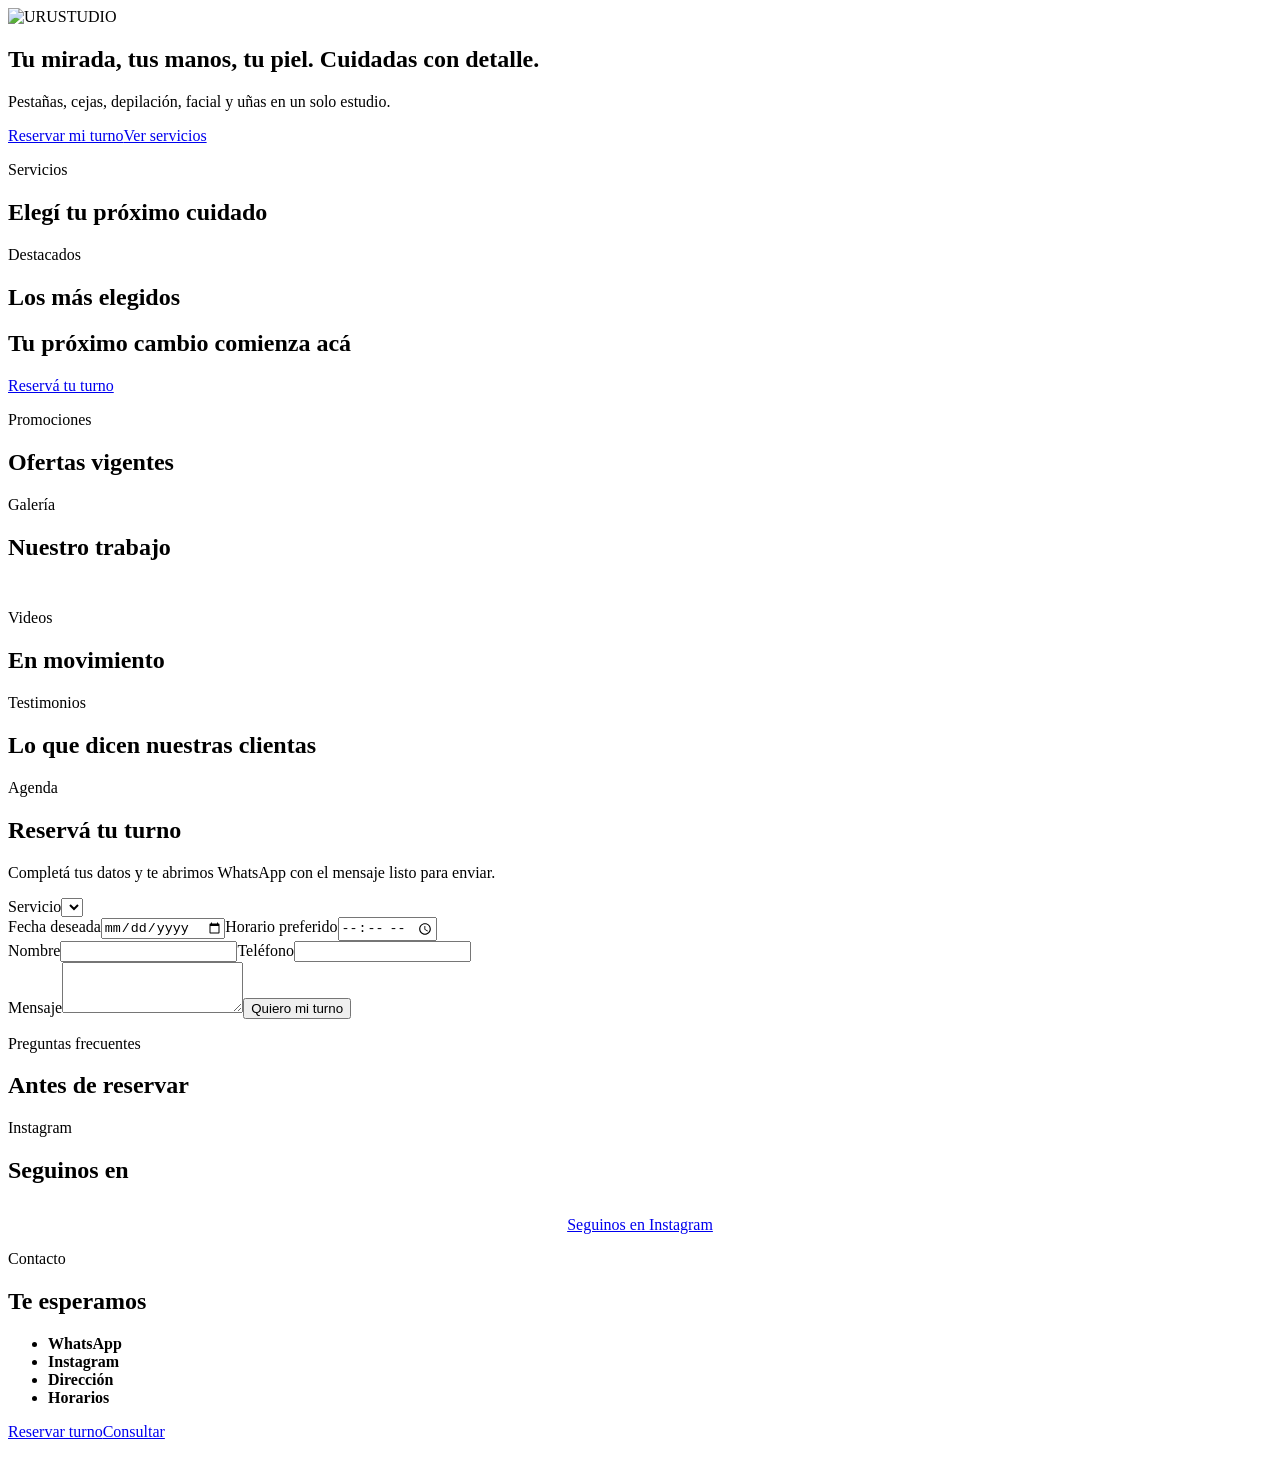
==== index.html @ 77b84840 "Add files via upload" ====
<!doctype html><html lang="es"><head><meta charset="utf-8"><meta name="viewport" content="width=device-width,initial-scale=1"><link rel="icon" href="assets/icons/favicon.png"><link rel="preconnect" href="https://fonts.googleapis.com"><link rel="preconnect" href="https://fonts.gstatic.com" crossorigin><link href="https://fonts.googleapis.com/css2?family=Cormorant+Garamond:ital,wght@0,400;0,500;0,600;1,400&family=Jost:wght@300;400;500&display=swap" rel="stylesheet"><link rel="stylesheet" href="css/styles.css">
<title>URUSTUDIO | Pestañas, cejas, depilación, facial, manos y pies</title>
<meta name="description" content="URUSTUDIO: extensiones y lifting de pestañas, laminado y perfilado de cejas, depilación facial, higiene facial, manicura y pedicura. Reservá tu turno por WhatsApp.">
<meta property="og:type" content="website"><meta property="og:title" content="URUSTUDIO"><meta property="og:description" content="Reservá tu turno por WhatsApp."><meta property="og:image" content="assets/images/logo.png"><meta name="theme-color" content="#111111">
</head><body data-page="home">
<header id="hdr" class="hdr"></header>
<main>
<section id="inicio" class="hero"><div class="hero-bg ph" data-label="Imagen principal: assets/images/hero.jpg"><img src="assets/images/hero.jpg" alt="URUSTUDIO" onerror="this.remove()" fetchpriority="high"></div>
<div class="hero-in"><img class="hero-logo" src="assets/images/logo.png" alt="URUSTUDIO" width="420" height="225"><h1>Tu mirada, tus manos, tu piel. Cuidadas con detalle.</h1><p>Pestañas, cejas, depilación, facial y uñas en un solo estudio.</p>
<div class="btns"><a class="btn light" data-wa href="#" target="_blank" rel="noopener">Reservar mi turno</a><a class="btn outline" href="#servicios">Ver servicios</a></div></div></section>
<section class="sec" id="servicios"><div class="wrap"><p class="eye">Servicios</p><h2>Elegí tu próximo cuidado</h2><div id="svc-grid" class="grid"></div></div></section>
<section class="sec cream"><div class="wrap"><p class="eye">Destacados</p><h2>Los más elegidos</h2><div id="svc-car"></div></div></section>
<section class="banner"><div class="wrap"><h2>Tu próximo cambio comienza acá</h2><a class="btn light" data-wa href="#" target="_blank" rel="noopener">Reservá tu turno</a></div></section>
<section class="sec" id="promociones"><div class="wrap"><p class="eye">Promociones</p><h2>Ofertas vigentes</h2><div id="promos" class="promos"></div></div></section>
<section class="sec cream" id="galeria"><div class="wrap"><p class="eye">Galería</p><h2>Nuestro trabajo</h2><div id="gallery" class="masonry"></div><div id="photo-car" style="margin-top:3rem"></div></div></section>
<section class="sec dark" id="videos"><div class="wrap"><p class="eye">Videos</p><h2>En movimiento</h2><div id="video-car"></div></div></section>
<section class="sec" id="testimonios"><div class="wrap"><p class="eye">Testimonios</p><h2>Lo que dicen nuestras clientas</h2><div id="testi-car"></div></div></section>
<section class="sec cream" id="reservas"><div class="wrap narrow"><p class="eye">Agenda</p><h2>Reservá tu turno</h2><p class="lead">Completá tus datos y te abrimos WhatsApp con el mensaje listo para enviar.</p>
<form id="book" class="form"><label>Servicio<select name="servicio" required></select></label><div class="row"><label>Fecha deseada<input type="date" name="fecha" required></label><label>Horario preferido<input type="time" name="hora" required></label></div><div class="row"><label>Nombre<input name="nombre" required autocomplete="name"></label><label>Teléfono<input name="tel" type="tel" required autocomplete="tel"></label></div><label>Mensaje<textarea name="msg" rows="3"></textarea></label><button class="btn dk" type="submit">Quiero mi turno</button></form></div></section>
<section class="sec" id="faq"><div class="wrap narrow"><p class="eye">Preguntas frecuentes</p><h2>Antes de reservar</h2><div id="faq-list" class="faq"></div></div></section>
<section class="sec cream" id="instagram"><div class="wrap"><p class="eye">Instagram</p><h2>Seguinos en <span id="ig-user"></span></h2><div id="ig-grid" class="ig"></div><p style="text-align:center;margin-top:2rem"><a id="ig-btn" class="btn dk" target="_blank" rel="noopener" href="#">Seguinos en Instagram</a></p></div></section>
<section class="sec dark" id="contacto"><div class="wrap two"><div><p class="eye">Contacto</p><h2>Te esperamos</h2><ul class="info"><li><b>WhatsApp</b><a data-wa-link href="#" target="_blank" rel="noopener" id="c-wa"></a></li><li><b>Instagram</b><a id="c-ig" target="_blank" rel="noopener" href="#"></a></li><li><b>Dirección</b><span id="c-addr"></span></li><li><b>Horarios</b><span id="c-hours"></span></li></ul><div class="btns"><a class="btn light" data-wa href="#" target="_blank" rel="noopener">Reservar turno</a><a class="btn outline" data-wa-consult href="#" target="_blank" rel="noopener">Consultar</a></div></div><div id="map" class="ph mapbox" data-label="Espacio para Google Maps (js/config.js)"></div></div></section>
</main><footer id="ftr" class="ftr"></footer>
<a class="wafloat" data-wa href="#" target="_blank" rel="noopener" aria-label="Reservar por WhatsApp"><svg viewBox="0 0 32 32" width="30" height="30" fill="#fff"><path d="M16 3a13 13 0 0 0-11 19.8L3 29l6.4-1.7A13 13 0 1 0 16 3zm0 2.4a10.6 10.6 0 1 1-5.4 19.7l-.4-.2-3.8 1 1-3.7-.3-.4A10.6 10.6 0 0 1 16 5.4zm-4 5.2c-.3 0-.7.1-1 .5-.4.4-1.3 1.300-1.300 3.100s1.400 3.600 1.500 3.800c.2.200 2.600 4.200 6.500 5.700 3.200 1.200 3.900 1 4.600.9.700-.1 2.300-.9 2.600-1.800.3-.9.3-1.700.2-1.800-.1-.2-.3-.3-.7-.5l-2.300-1.100c-.3-.1-.6-.2-.8.200l-1 1.200c-.2.200-.4.300-.7.100-.4-.2-1.500-.5-2.800-1.700-1-.9-1.700-2-1.900-2.400-.2-.3 0-.5.200-.7l.5-.6.300-.5c.1-.2 0-.4 0-.5l-1-2.400c-.3-.6-.5-.5-.8-.5z"/></svg></a>
<div id="lb" class="lb" hidden><button class="lb-x" aria-label="Cerrar">×</button><img alt=""></div>
<script src="js/config.js"></script><script src="data/services.js"></script><script src="data/content.js"></script><script src="js/app.js"></script></body></html>
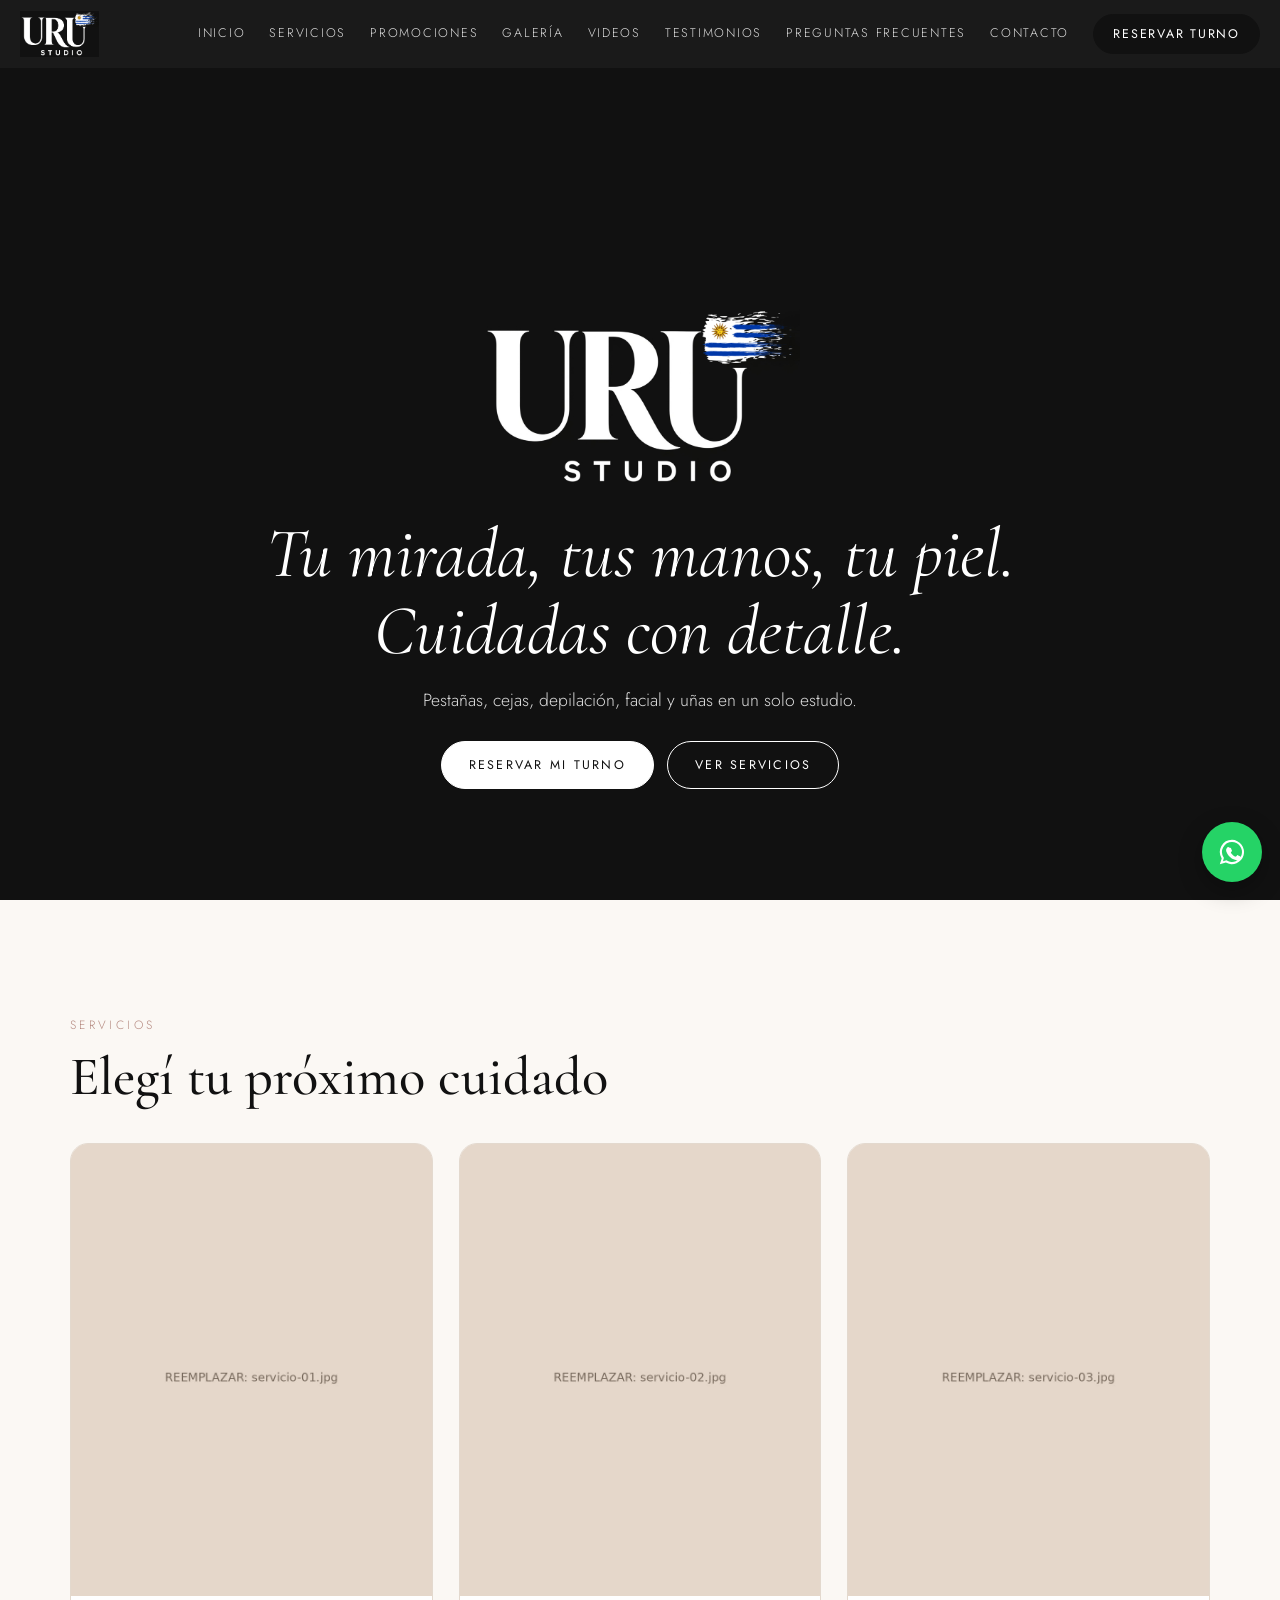
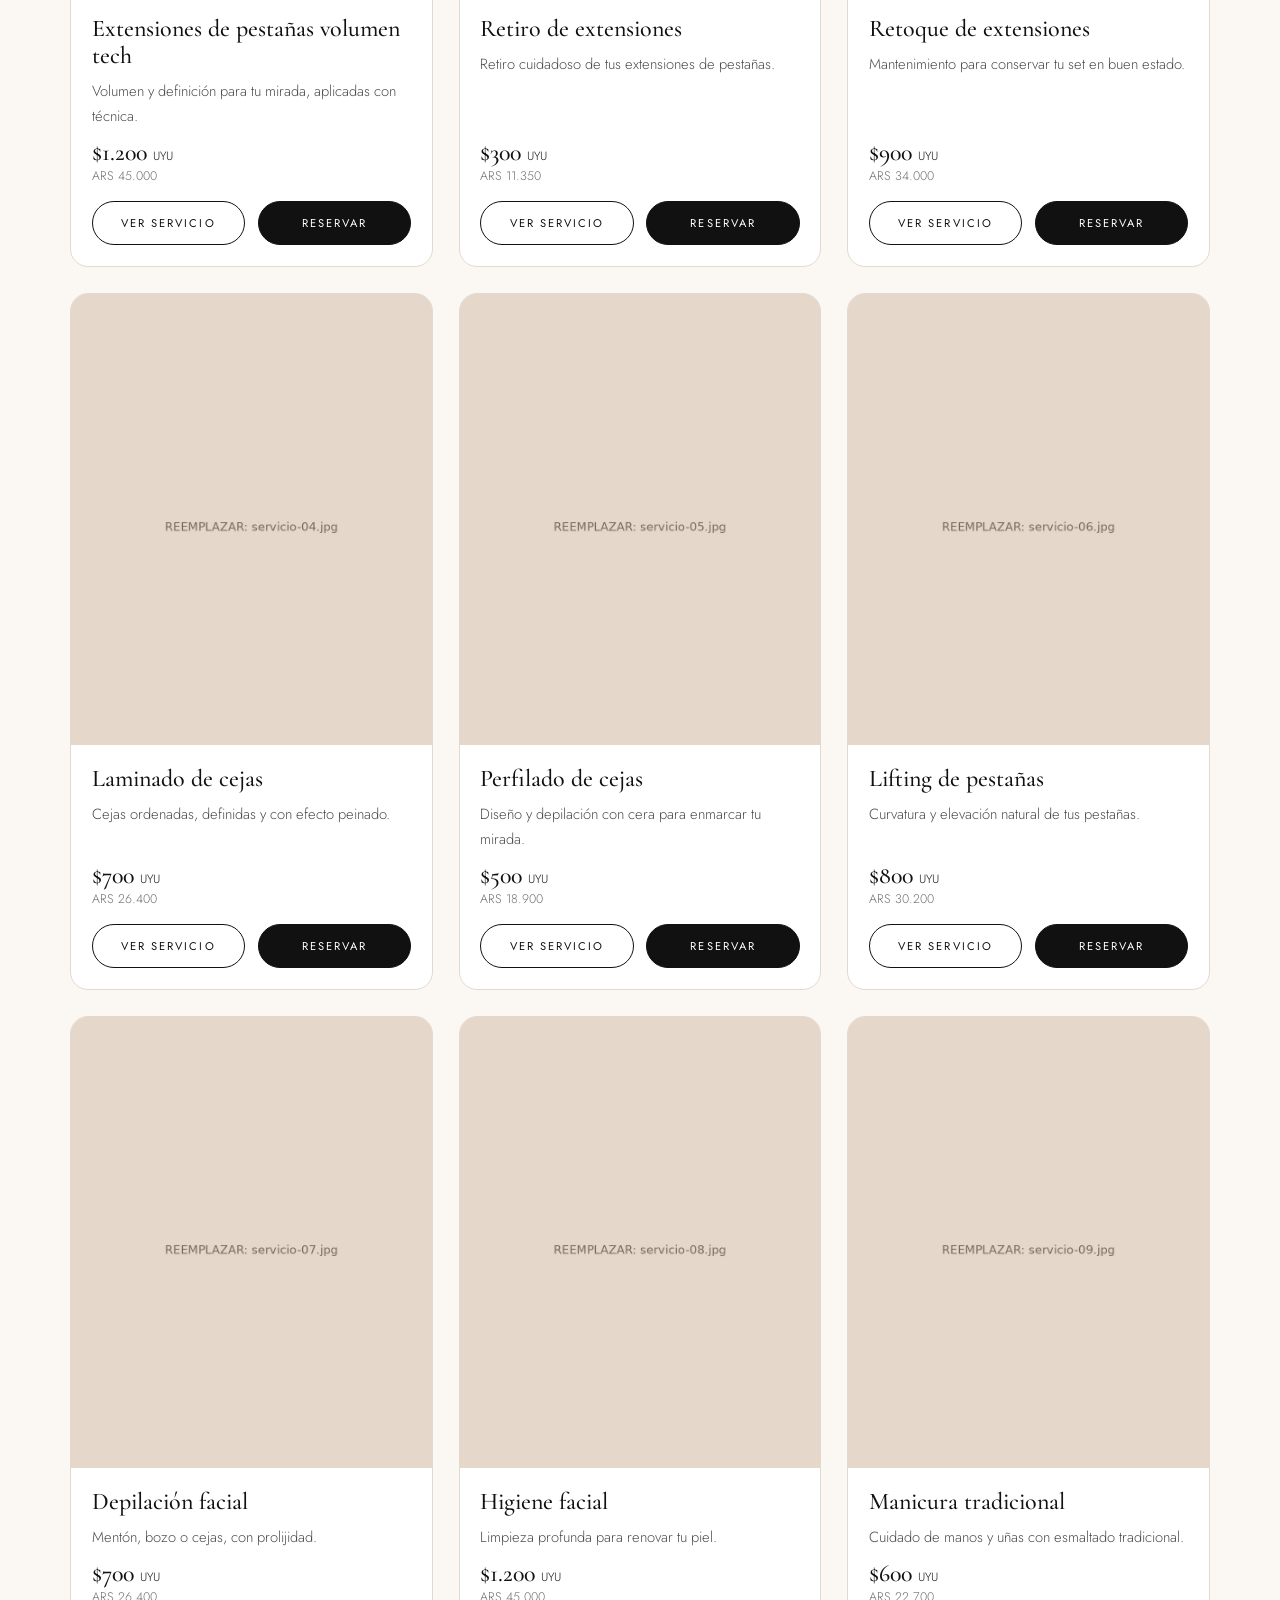
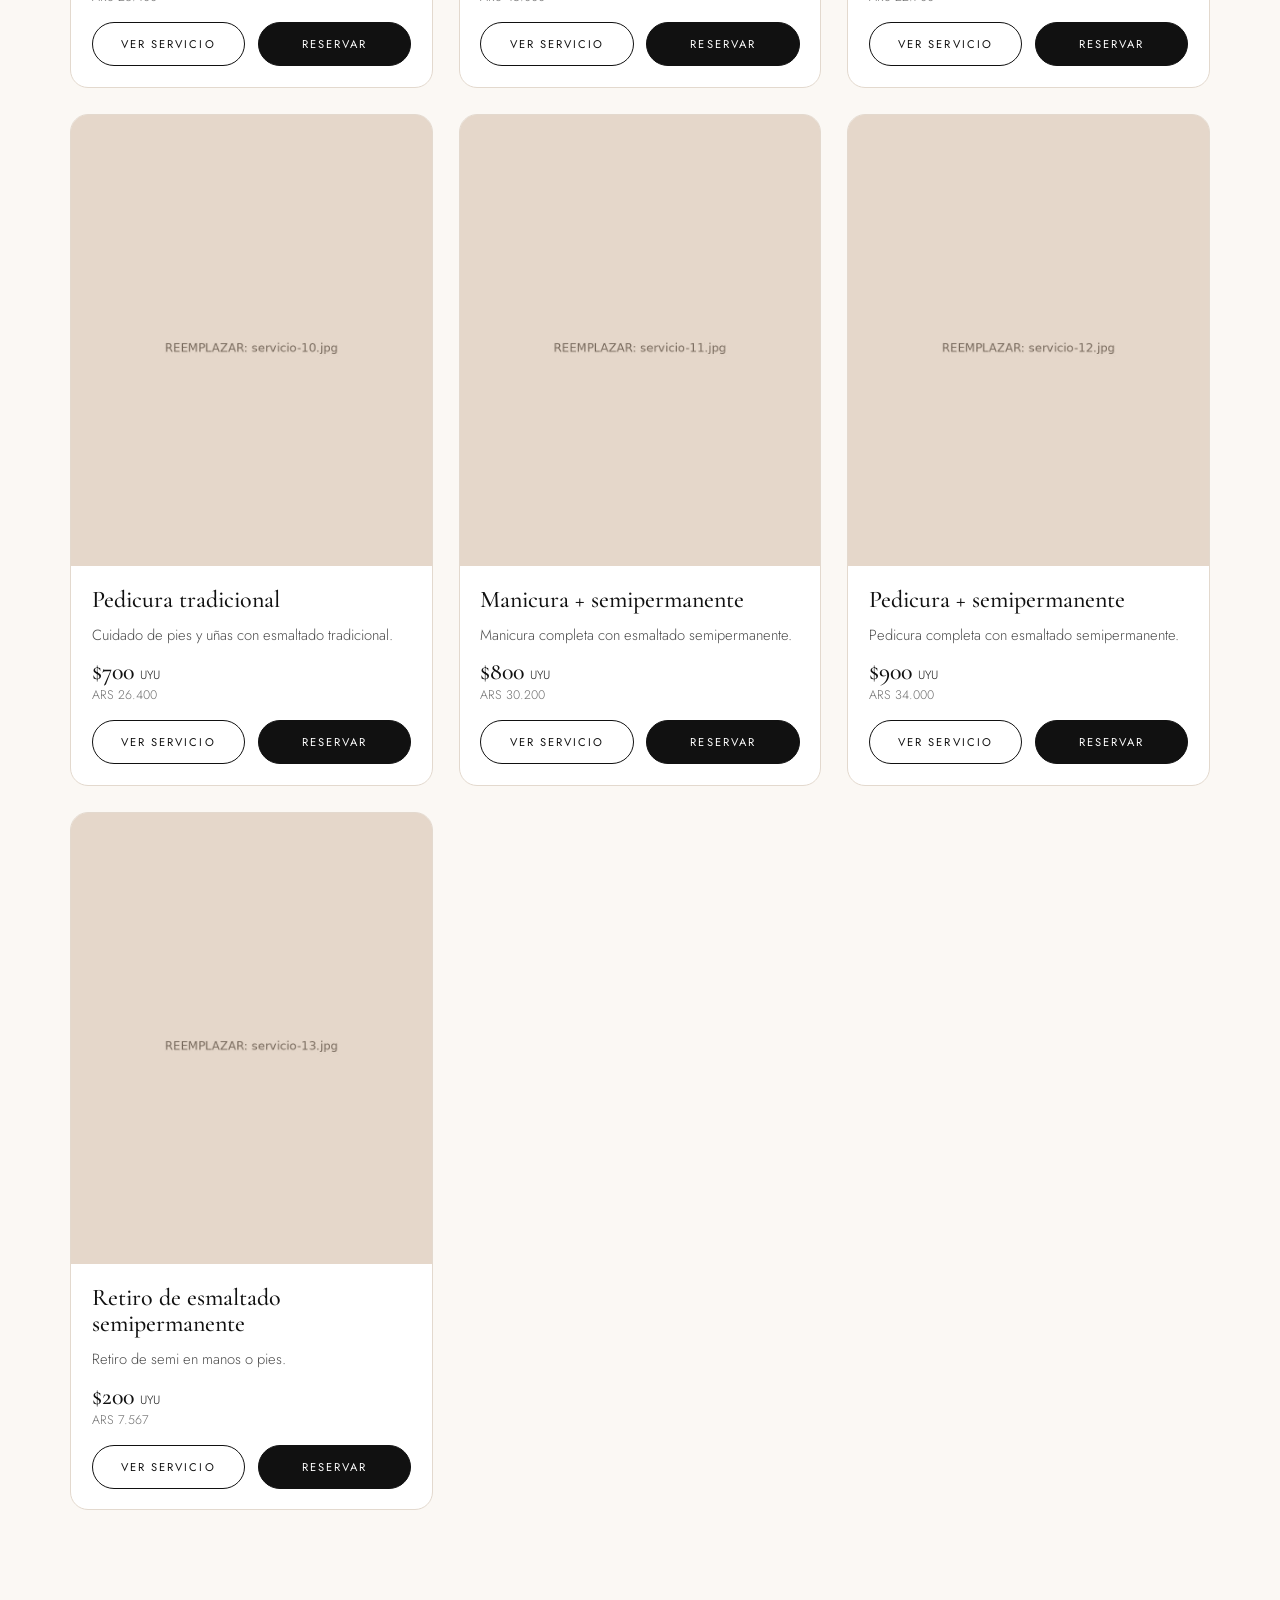
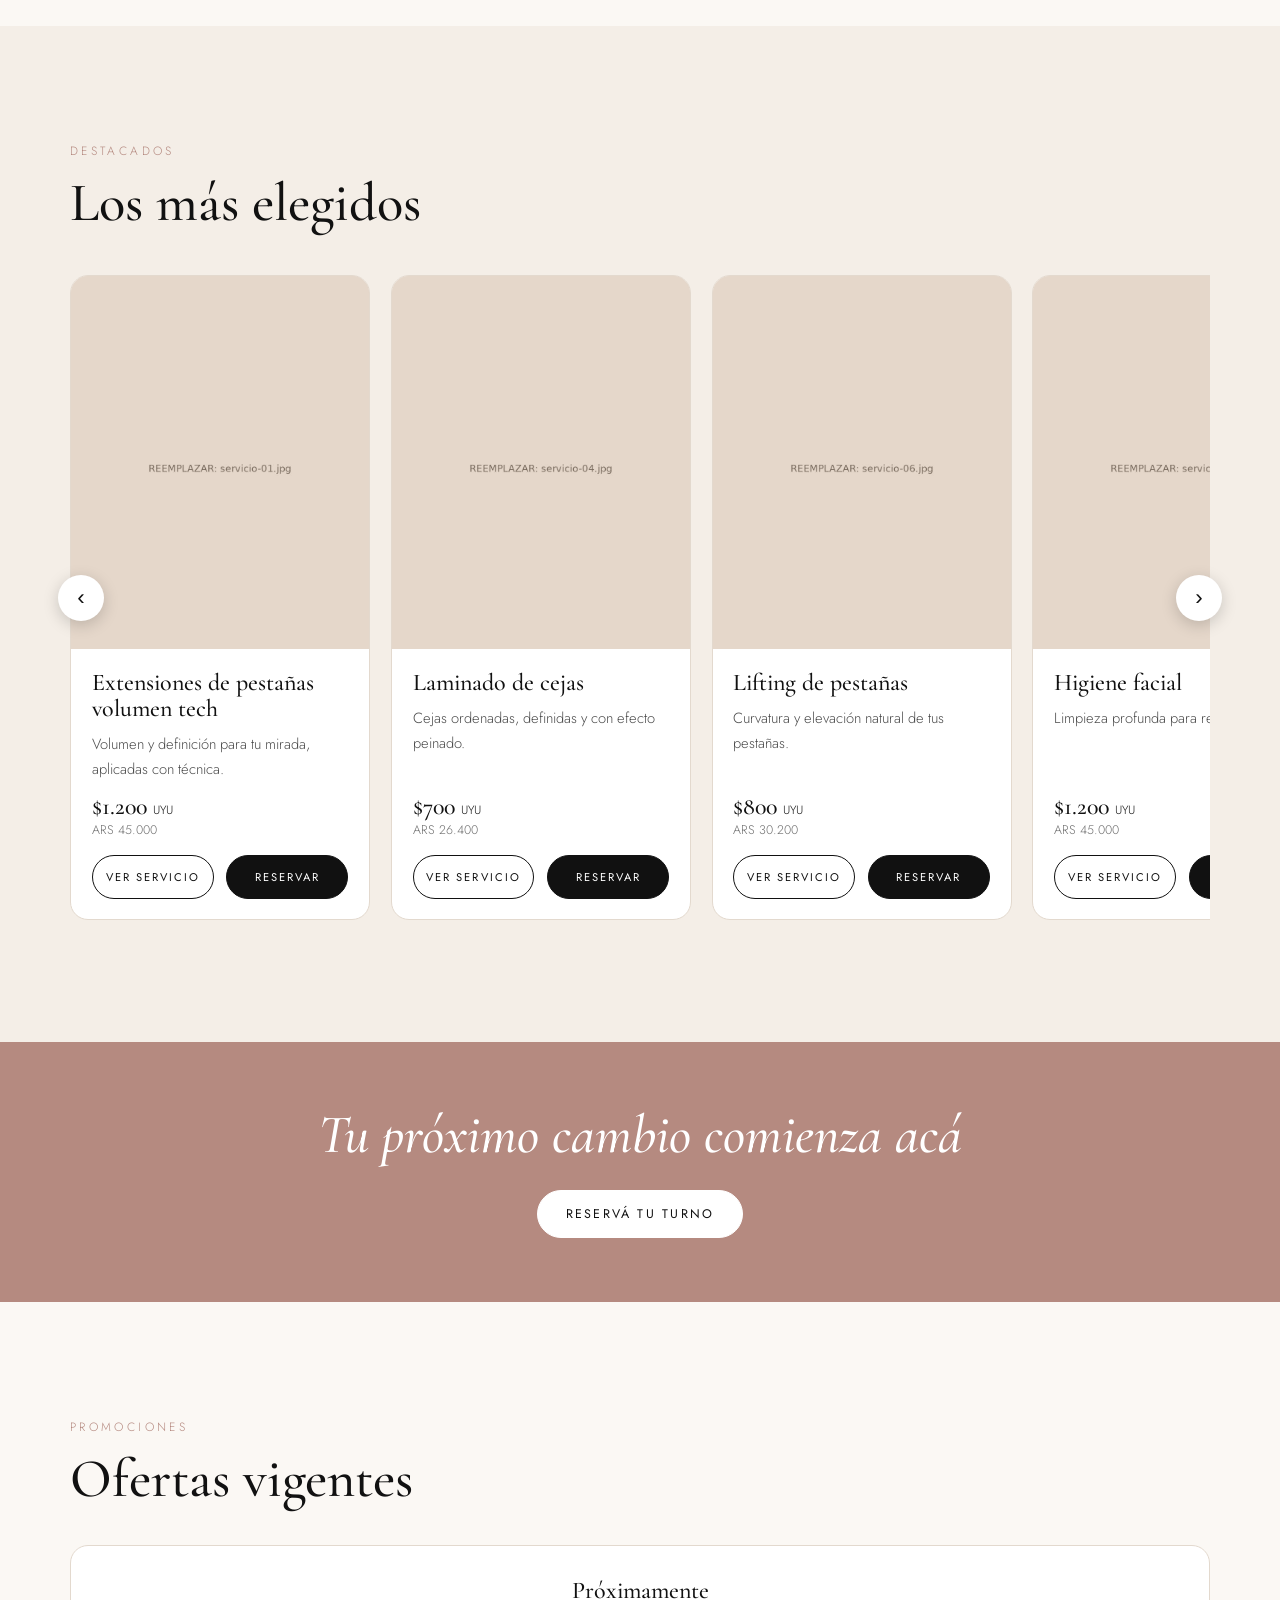
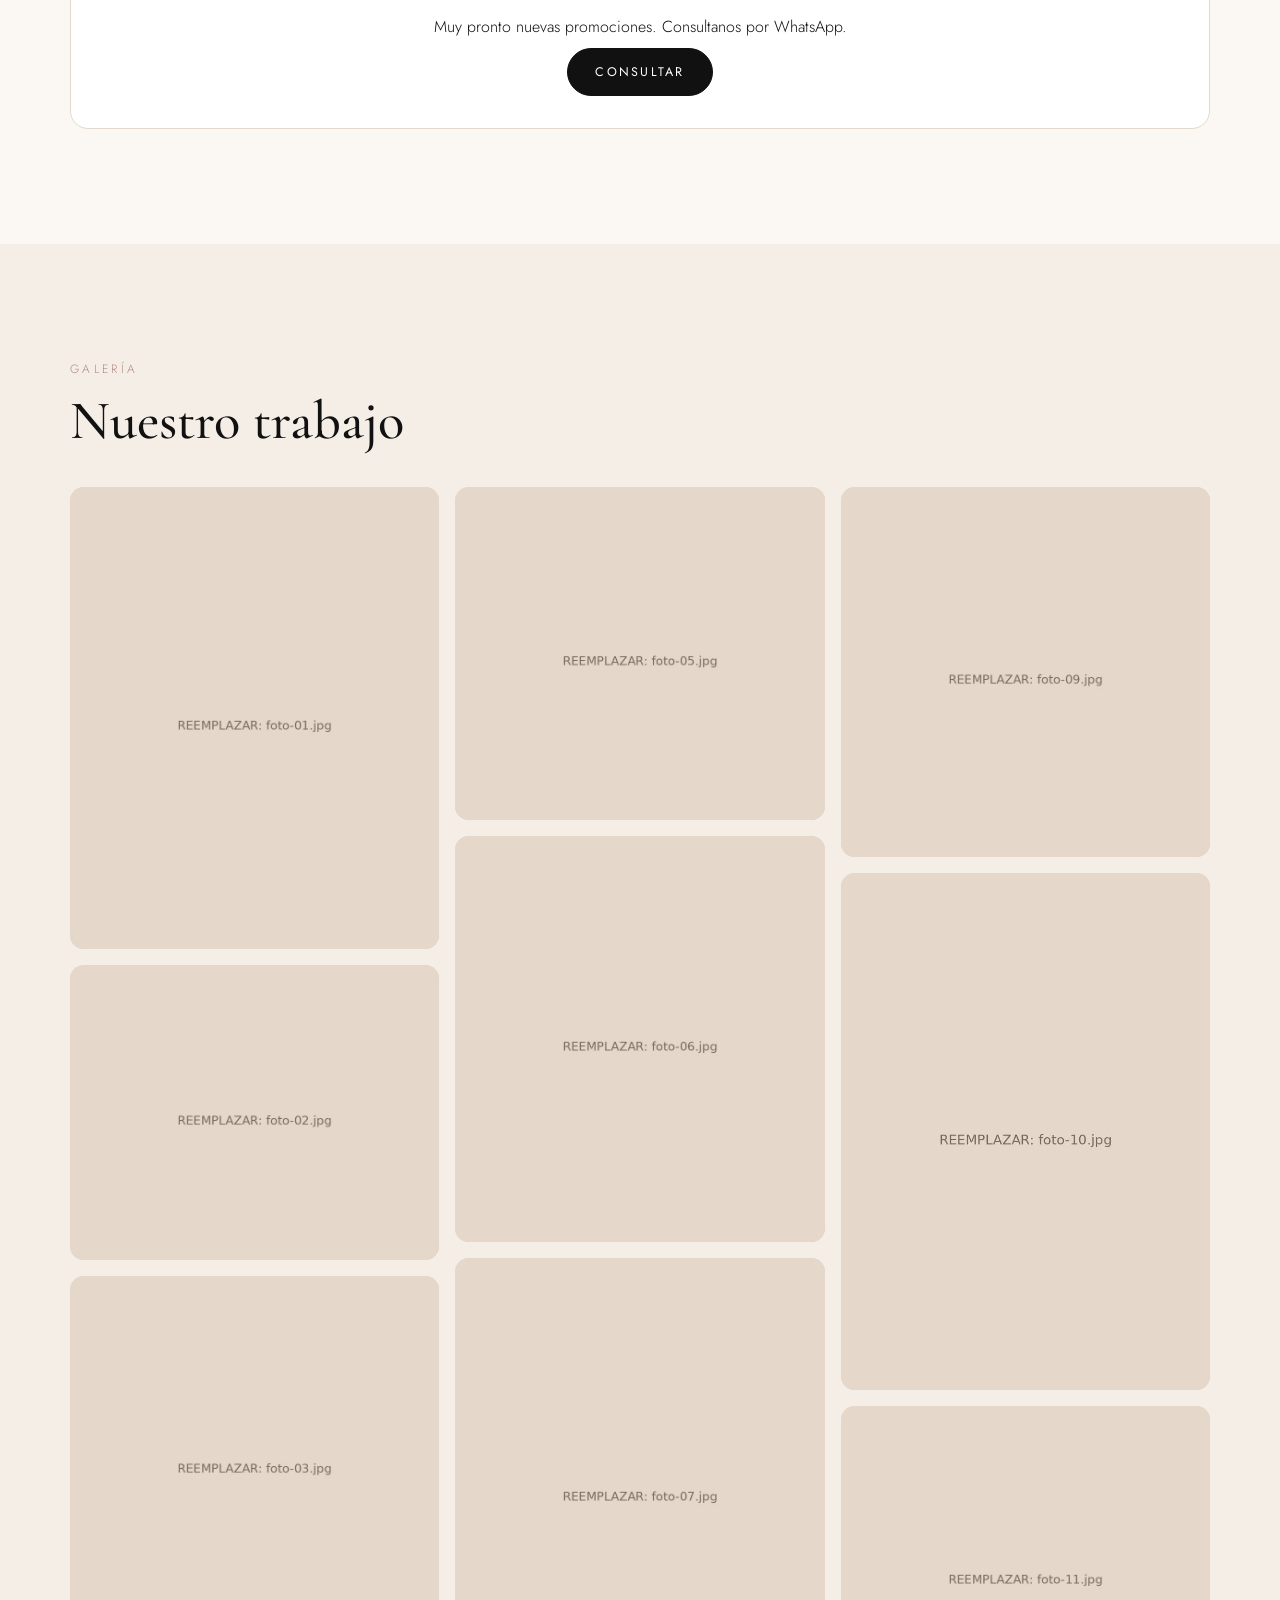
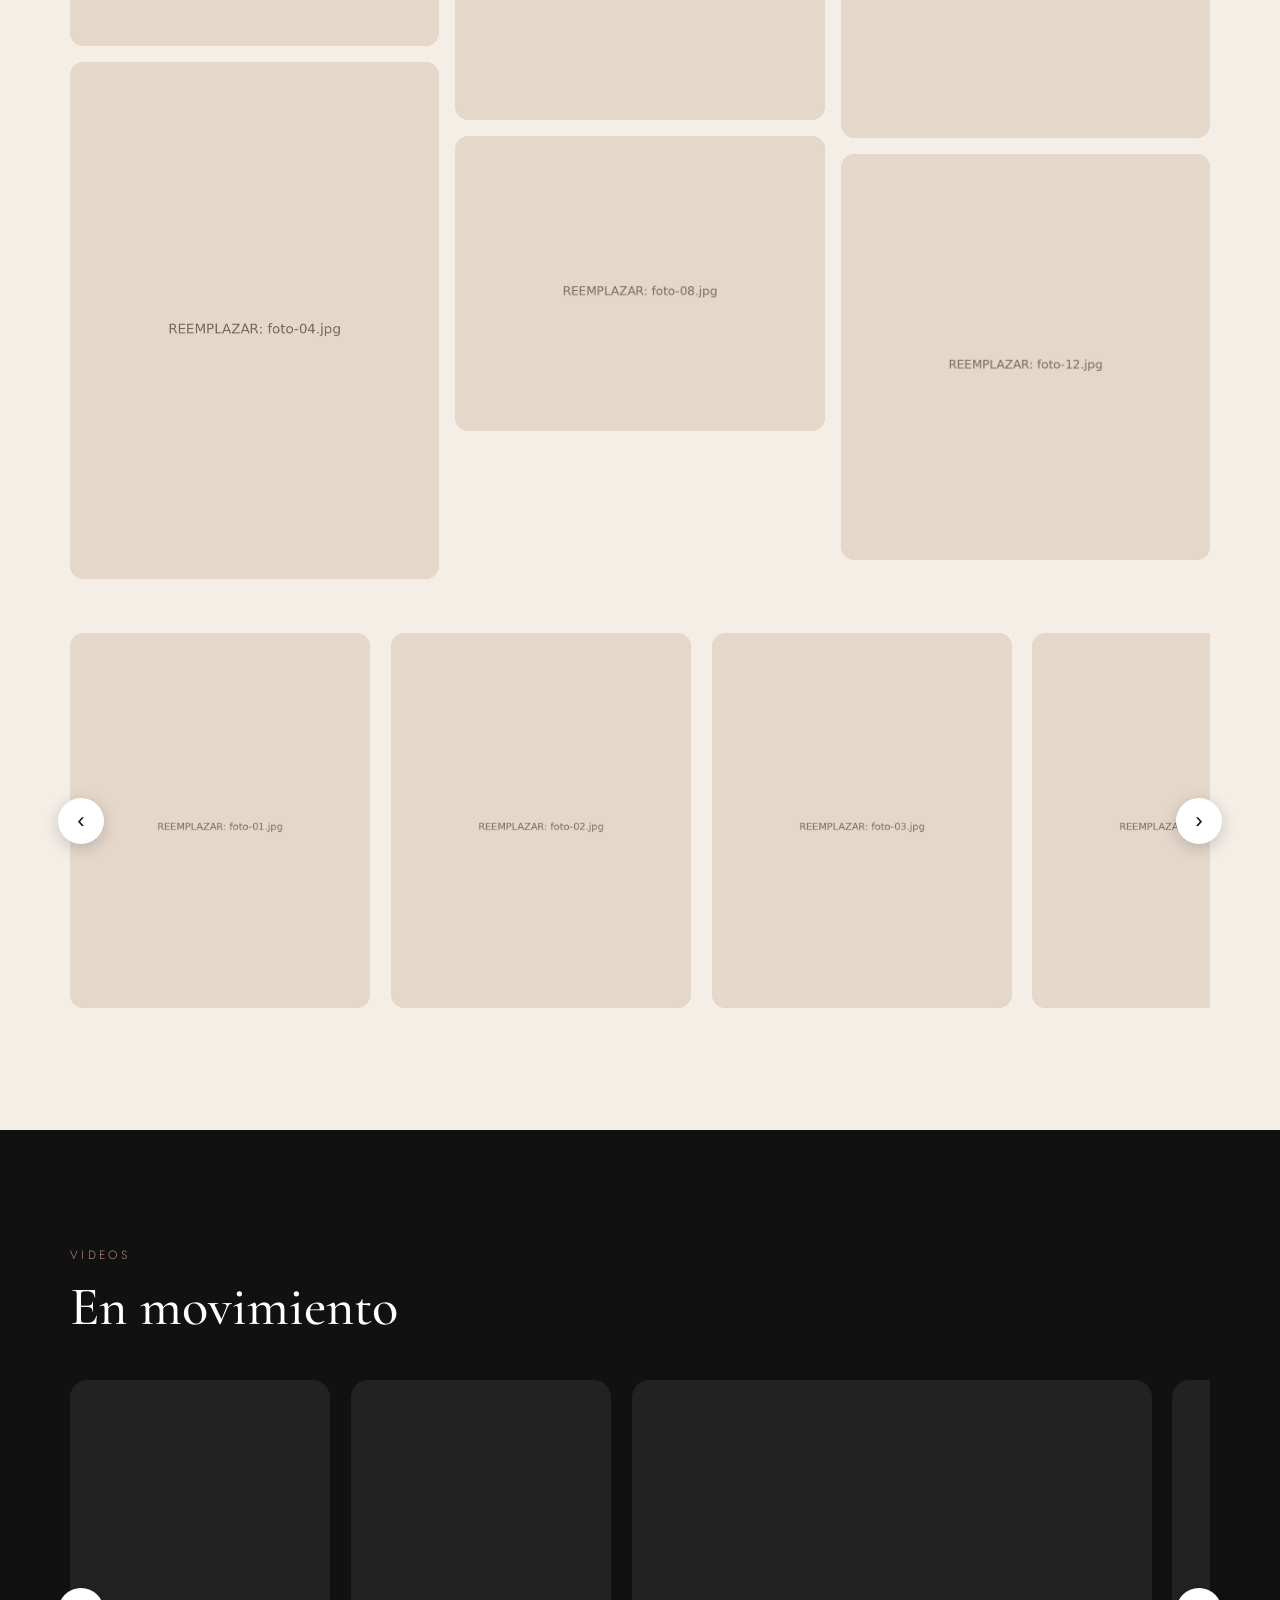
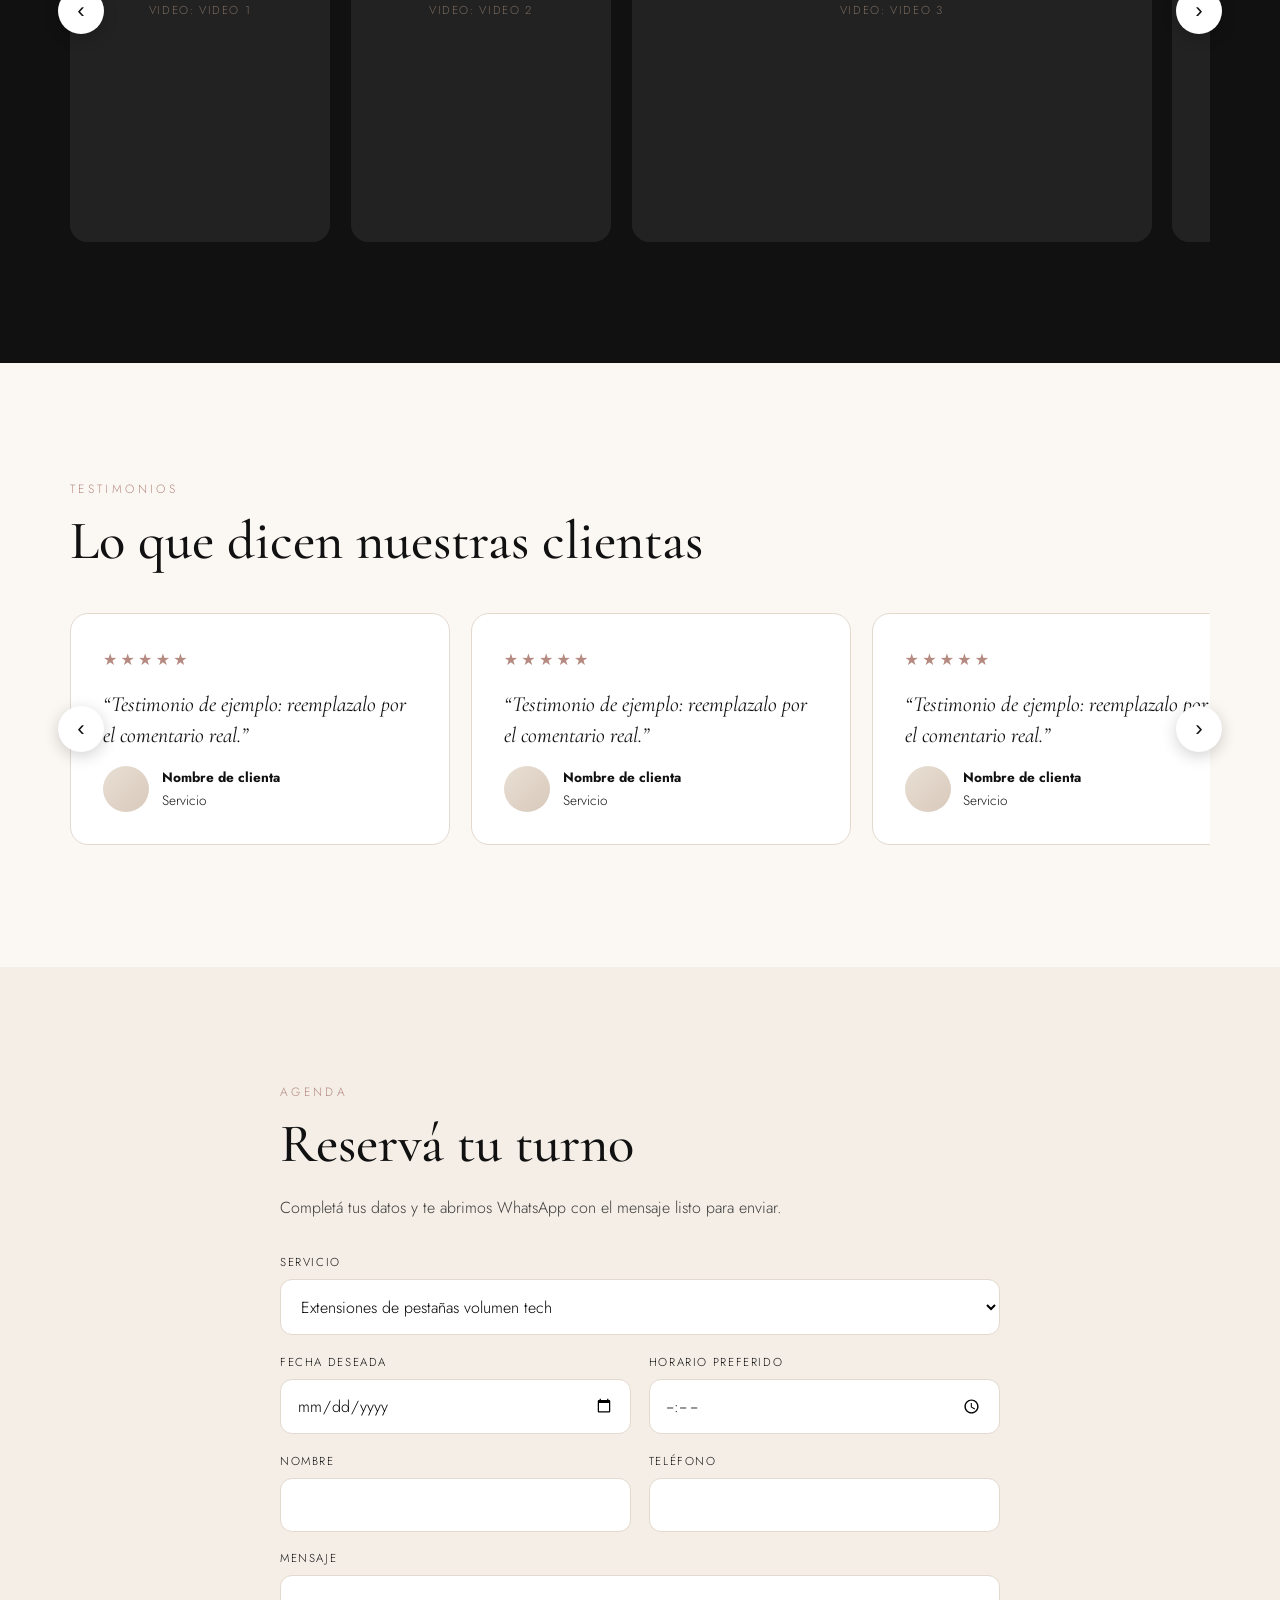
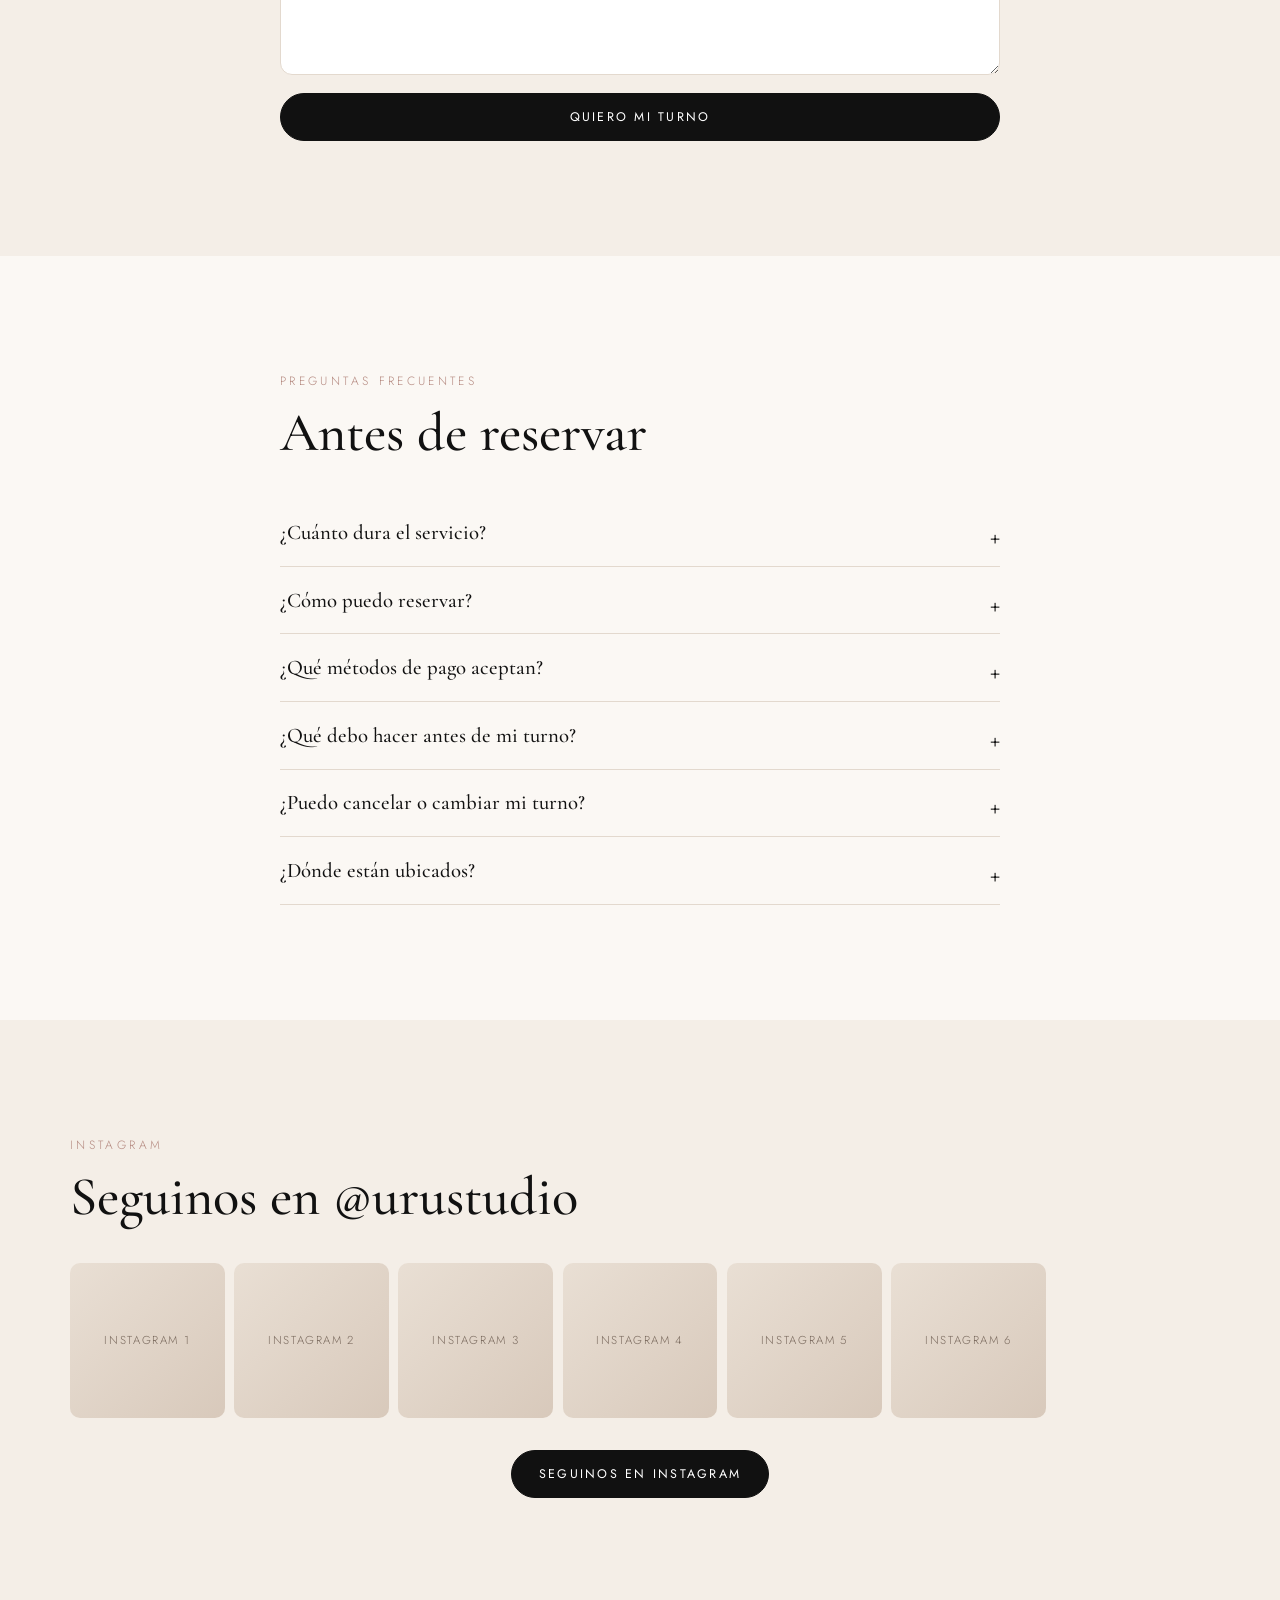
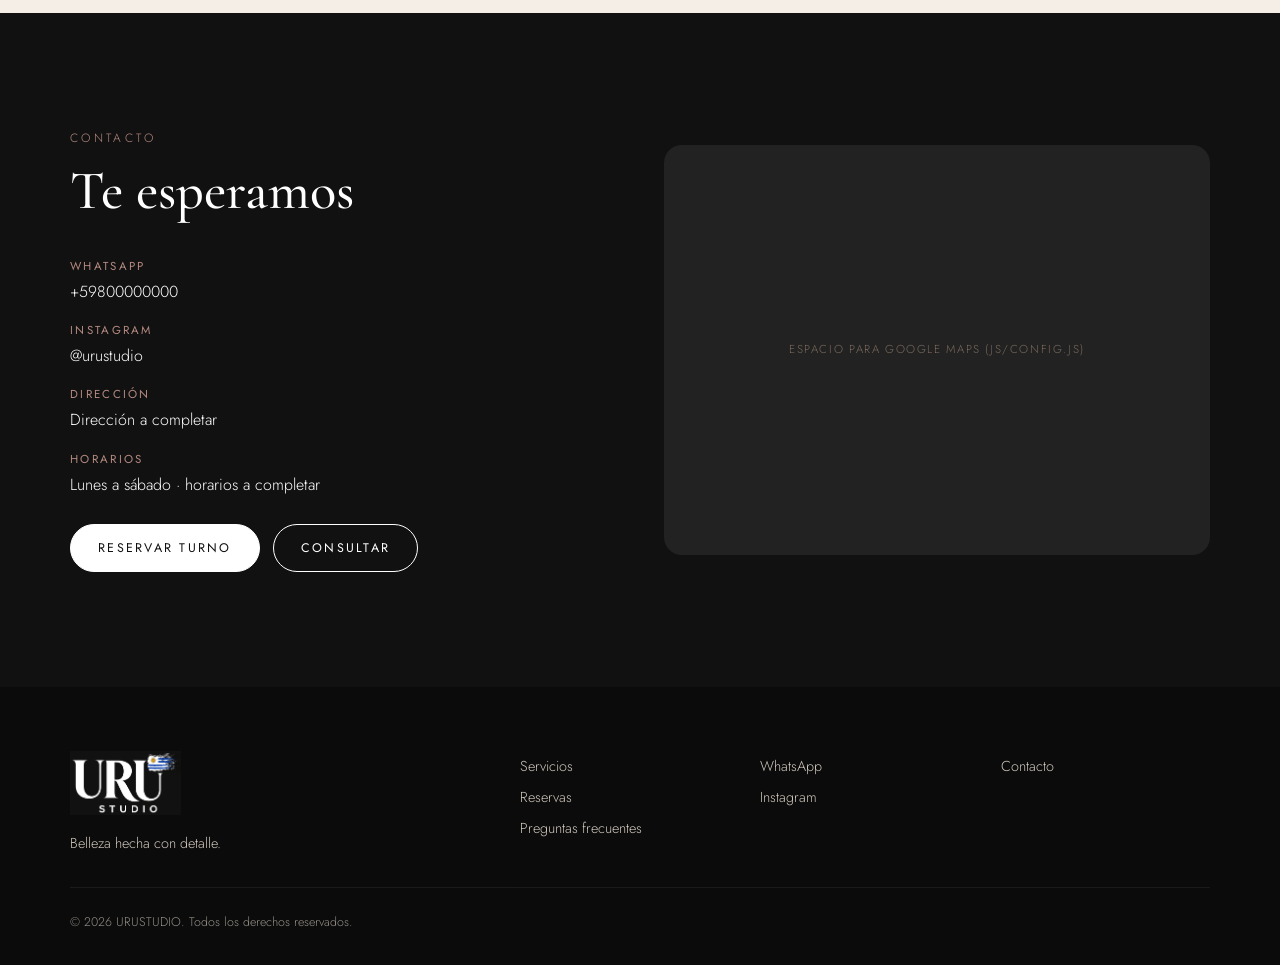
==== commit a7127806: "Add files via upload" ====
--- a/index.html
+++ b/index.html
@@ -1,12 +1,12 @@
-<!doctype html><html lang="es"><head><meta charset="utf-8"><meta name="viewport" content="width=device-width,initial-scale=1"><link rel="icon" href="assets/icons/favicon.png"><link rel="preconnect" href="https://fonts.googleapis.com"><link rel="preconnect" href="https://fonts.gstatic.com" crossorigin><link href="https://fonts.googleapis.com/css2?family=Cormorant+Garamond:ital,wght@0,400;0,500;0,600;1,400&family=Jost:wght@300;400;500&display=swap" rel="stylesheet"><link rel="stylesheet" href="css/styles.css">
+<!doctype html><html lang="es"><head><meta charset="utf-8"><meta name="viewport" content="width=device-width,initial-scale=1"><link rel="icon" href="./assets/icons/favicon.png"><link rel="preconnect" href="https://fonts.googleapis.com"><link rel="preconnect" href="https://fonts.gstatic.com" crossorigin><link href="https://fonts.googleapis.com/css2?family=Cormorant+Garamond:ital,wght@0,400;0,500;0,600;1,400&family=Jost:wght@300;400;500&display=swap" rel="stylesheet"><link rel="stylesheet" href="./css/styles.css">
 <title>URUSTUDIO | Pestañas, cejas, depilación, facial, manos y pies</title>
 <meta name="description" content="URUSTUDIO: extensiones y lifting de pestañas, laminado y perfilado de cejas, depilación facial, higiene facial, manicura y pedicura. Reservá tu turno por WhatsApp.">
-<meta property="og:type" content="website"><meta property="og:title" content="URUSTUDIO"><meta property="og:description" content="Reservá tu turno por WhatsApp."><meta property="og:image" content="assets/images/logo.png"><meta name="theme-color" content="#111111">
+<meta property="og:type" content="website"><meta property="og:title" content="URUSTUDIO"><meta property="og:description" content="Reservá tu turno por WhatsApp."><meta property="og:image" content="./assets/images/logo.png"><meta name="theme-color" content="#111111">
 </head><body data-page="home">
 <header id="hdr" class="hdr"></header>
 <main>
-<section id="inicio" class="hero"><div class="hero-bg ph" data-label="Imagen principal: assets/images/hero.jpg"><img src="assets/images/hero.jpg" alt="URUSTUDIO" onerror="this.remove()" fetchpriority="high"></div>
-<div class="hero-in"><img class="hero-logo" src="assets/images/logo.png" alt="URUSTUDIO" width="420" height="225"><h1>Tu mirada, tus manos, tu piel. Cuidadas con detalle.</h1><p>Pestañas, cejas, depilación, facial y uñas en un solo estudio.</p>
+<section id="inicio" class="hero"><div class="hero-bg ph" data-label="Imagen principal: assets/images/hero.jpg"><img src="./assets/images/hero.jpg" alt="URUSTUDIO" onerror="this.remove()" fetchpriority="high"></div>
+<div class="hero-in"><img class="hero-logo" src="./assets/images/logo.png" alt="URUSTUDIO" width="420" height="225"><h1>Tu mirada, tus manos, tu piel. Cuidadas con detalle.</h1><p>Pestañas, cejas, depilación, facial y uñas en un solo estudio.</p>
 <div class="btns"><a class="btn light" data-wa href="#" target="_blank" rel="noopener">Reservar mi turno</a><a class="btn outline" href="#servicios">Ver servicios</a></div></div></section>
 <section class="sec" id="servicios"><div class="wrap"><p class="eye">Servicios</p><h2>Elegí tu próximo cuidado</h2><div id="svc-grid" class="grid"></div></div></section>
 <section class="sec cream"><div class="wrap"><p class="eye">Destacados</p><h2>Los más elegidos</h2><div id="svc-car"></div></div></section>
@@ -23,4 +23,4 @@
 </main><footer id="ftr" class="ftr"></footer>
 <a class="wafloat" data-wa href="#" target="_blank" rel="noopener" aria-label="Reservar por WhatsApp"><svg viewBox="0 0 32 32" width="30" height="30" fill="#fff"><path d="M16 3a13 13 0 0 0-11 19.8L3 29l6.4-1.7A13 13 0 1 0 16 3zm0 2.4a10.6 10.6 0 1 1-5.4 19.7l-.4-.2-3.8 1 1-3.7-.3-.4A10.6 10.6 0 0 1 16 5.4zm-4 5.2c-.3 0-.7.1-1 .5-.4.4-1.3 1.300-1.300 3.100s1.400 3.600 1.500 3.800c.2.200 2.600 4.200 6.500 5.700 3.200 1.200 3.900 1 4.600.9.700-.1 2.300-.9 2.600-1.800.3-.9.3-1.700.2-1.800-.1-.2-.3-.3-.7-.5l-2.300-1.100c-.3-.1-.6-.2-.8.200l-1 1.200c-.2.200-.4.300-.7.100-.4-.2-1.500-.5-2.800-1.700-1-.9-1.700-2-1.900-2.400-.2-.3 0-.5.200-.7l.5-.6.300-.5c.1-.2 0-.4 0-.5l-1-2.400c-.3-.6-.5-.5-.8-.5z"/></svg></a>
 <div id="lb" class="lb" hidden><button class="lb-x" aria-label="Cerrar">×</button><img alt=""></div>
-<script src="js/config.js"></script><script src="data/services.js"></script><script src="data/content.js"></script><script src="js/app.js"></script></body></html>
+<script src="./js/config.js"></script><script src="./data/services.js"></script><script src="./data/content.js"></script><script src="./js/app.js"></script></body></html>
--- a/css/styles.css
+++ b/css/styles.css
@@ -0,0 +1,51 @@
+:root{--ink:#111;--cream:#f4eee7;--paper:#fbf8f4;--rose:#b58a80;--line:#e3d9ce;--r:18px;--f1:'Cormorant Garamond',Georgia,serif;--f2:'Jost',system-ui,sans-serif}
+*{box-sizing:border-box;margin:0}html{scroll-behavior:smooth;scroll-padding-top:76px}
+body{font:300 1rem/1.7 var(--f2);color:var(--ink);background:var(--paper);-webkit-font-smoothing:antialiased}
+img{max-width:100%;display:block}a{color:inherit}
+h1,h2,h3{font-family:var(--f1);font-weight:500;line-height:1.1}h2{font-size:clamp(2rem,5vw,3.4rem);margin-bottom:2.2rem}h3{font-size:1.5rem}
+.wrap{max-width:1180px;margin:auto;padding:0 1.25rem}.narrow{max-width:760px}.sec{padding:clamp(4rem,9vw,7.5rem) 0}.cream{background:var(--cream)}
+.dark{background:var(--ink);color:#fff}.eye{font-size:.75rem;letter-spacing:.28em;text-transform:uppercase;color:var(--rose);margin-bottom:.8rem}.lead{margin:-1rem 0 2rem;opacity:.8}
+.btn{display:inline-flex;align-items:center;justify-content:center;min-height:48px;padding:.8rem 1.7rem;border:1px solid var(--ink);border-radius:999px;background:var(--ink);color:#fff;text-decoration:none;font:400 .78rem var(--f2);letter-spacing:.18em;text-transform:uppercase;cursor:pointer;transition:.3s}
+.btn:hover{background:var(--rose);border-color:var(--rose);transform:translateY(-2px)}.btn.ghost{background:transparent;color:var(--ink)}.btn.ghost:hover{color:#fff}
+.btn.light{background:#fff;color:var(--ink);border-color:#fff}.btn.light:hover{background:var(--rose);color:#fff}.btn.outline{background:transparent;border-color:#fff}.btn.dk{background:var(--ink)}
+.btns{display:flex;flex-wrap:wrap;gap:.8rem;margin-top:1.6rem}
+.hdr{position:sticky;top:0;z-index:50;background:rgba(17,17,17,.96);color:#fff;transition:.3s}.hdr.sc{box-shadow:0 6px 24px rgba(0,0,0,.25)}
+.hdr-in{max-width:1280px;margin:auto;display:flex;align-items:center;justify-content:space-between;gap:1rem;padding:.55rem 1.25rem;height:68px}.hdr img{height:46px;width:auto}
+.nav{display:flex;gap:1.5rem;align-items:center}.nav a{text-decoration:none;font-size:.78rem;letter-spacing:.14em;text-transform:uppercase;opacity:.85}.nav a:hover{opacity:1;color:var(--rose)}.nav .btn{padding:.55rem 1.2rem;min-height:40px;opacity:1}
+.burger{display:none;background:none;border:0;width:48px;height:48px;cursor:pointer}.burger span{display:block;width:24px;height:1.5px;background:#fff;margin:6px auto;transition:.3s}
+.burger.on span:nth-child(1){transform:translateY(7.5px) rotate(45deg)}.burger.on span:nth-child(2){opacity:0}.burger.on span:nth-child(3){transform:translateY(-7.5px) rotate(-45deg)}
+@media(max-width:980px){.burger{display:block}.nav{position:fixed;inset:68px 0 auto 0;background:var(--ink);flex-direction:column;align-items:stretch;gap:0;padding:0 1.5rem;max-height:0;overflow:hidden;transition:.4s}.nav.on{max-height:90vh;padding:1rem 1.5rem 1.8rem}.nav a{padding:.9rem 0;border-bottom:1px solid #2a2a2a}.nav .btn{margin-top:1rem}}
+.hero{position:relative;min-height:calc(100svh - 68px);display:grid;place-items:center;text-align:center;color:#fff;background:#111;overflow:hidden}
+.hero-bg{position:absolute;inset:0}.hero-bg img{width:100%;height:100%;object-fit:cover;opacity:.55}.hero-in{position:relative;padding:3rem 1.25rem;max-width:820px;animation:up 1.1s both}
+.hero-logo{width:min(320px,70vw);height:auto;margin:0 auto 1.6rem}.hero h1{font-size:clamp(2.2rem,6vw,4.4rem);font-style:italic;font-weight:400}.hero p{margin-top:1rem;opacity:.85;font-size:1.1rem}.hero .btns{justify-content:center}
+@keyframes up{from{opacity:0;transform:translateY(22px)}}
+.ph{position:relative;background:linear-gradient(135deg,#e9dfd4,#d8c9bb);overflow:hidden}.ph::after{content:attr(data-label);position:absolute;inset:0;display:grid;place-items:center;padding:1rem;text-align:center;font-size:.72rem;letter-spacing:.14em;text-transform:uppercase;color:#7a6a5e}
+.ph img{position:absolute;inset:0;width:100%;height:100%;object-fit:cover;z-index:1;transition:transform .8s}.hero-bg.ph{background:#111}.hero-bg.ph::after{display:none}.dark .ph{background:#222}
+.grid{display:grid;grid-template-columns:repeat(auto-fill,minmax(270px,1fr));gap:1.6rem}
+.card{background:#fff;border-radius:var(--r);overflow:hidden;border:1px solid var(--line);transition:.4s;display:flex;flex-direction:column}.card:hover{transform:translateY(-6px);box-shadow:0 18px 40px rgba(0,0,0,.1)}
+.cimg{display:block;position:relative;aspect-ratio:4/5;overflow:hidden}.cimg .ph{height:100%}.card:hover .ph img,.masonry figure:hover img{transform:scale(1.05)}
+.tag{position:absolute;z-index:2;top:.9rem;left:.9rem;background:#fff;border-radius:999px;padding:.2rem .8rem;font-size:.68rem;letter-spacing:.14em;text-transform:uppercase}
+.cb{padding:1.3rem;display:flex;flex-direction:column;gap:.6rem;flex:1}.cb p{font-size:.92rem;opacity:.75;flex:1}.price{font:500 1.5rem var(--f1)}.price small{font:300 .75rem var(--f2)}.price em{display:block;font:300 .78rem var(--f2);opacity:.6;font-style:normal}
+.cb .btns{margin:.4rem 0 0}.cb .btn{flex:1;padding:.6rem .8rem;min-height:44px;font-size:.7rem}
+.car{position:relative}.track{display:flex;gap:1.3rem;overflow-x:auto;scroll-snap-type:x mandatory;scrollbar-width:none;padding:.4rem 0;scroll-behavior:smooth}.track::-webkit-scrollbar{display:none}.track>*{flex:0 0 min(300px,80%);scroll-snap-align:start}
+.arr{position:absolute;top:50%;z-index:3;transform:translateY(-50%);width:46px;height:46px;border-radius:50%;border:0;background:#fff;color:var(--ink);font-size:1.4rem;cursor:pointer;box-shadow:0 4px 16px rgba(0,0,0,.18);transition:.3s}.arr:hover{background:var(--rose);color:#fff}.arr.l{left:-12px}.arr.r{right:-12px}
+@media(max-width:700px){.arr{display:none}}
+.banner{background:var(--rose);color:#fff;text-align:center;padding:4rem 0}.banner h2{margin-bottom:1.5rem;font-style:italic}
+.promos{display:grid;grid-template-columns:repeat(auto-fit,minmax(280px,1fr));gap:1.5rem}.promo{border:1px solid var(--line);border-radius:var(--r);padding:2rem;text-align:center;background:#fff}.promo .old{text-decoration:line-through;opacity:.5}.promo .new{font:500 2.6rem var(--f1)}.promo .off{display:inline-block;background:var(--ink);color:#fff;border-radius:999px;padding:.2rem .9rem;font-size:.75rem;letter-spacing:.12em}.promo p{margin:.5rem 0}
+.masonry{columns:3 220px;column-gap:1rem}.masonry figure{break-inside:avoid;margin-bottom:1rem;border-radius:14px;overflow:hidden;cursor:zoom-in}.masonry .ph{width:100%}
+.vid{border-radius:var(--r);overflow:hidden;background:#222;position:relative}.vid.vert{aspect-ratio:9/16}.vid.horiz{aspect-ratio:16/9}.track>.vid.vert{flex-basis:min(260px,70%)}.track>.vid.horiz{flex-basis:min(520px,90%)}
+.vid video,.vid iframe{width:100%;height:100%;border:0;object-fit:cover}.vid .ph{height:100%}.vid .ig-link{position:absolute;inset:0;z-index:2;display:grid;place-items:center;text-decoration:none;background:#222;letter-spacing:.14em;text-transform:uppercase;font-size:.8rem}
+.tcard{background:#fff;border:1px solid var(--line);border-radius:var(--r);padding:2rem;display:flex;flex-direction:column;gap:1rem}.track>.tcard{flex-basis:min(380px,88%)}.stars{color:var(--rose);letter-spacing:.2em}.tcard q{font:italic 1.35rem/1.4 var(--f1)}.who{display:flex;align-items:center;gap:.8rem;font-size:.85rem}.who .ph{width:46px;height:46px;border-radius:50%;flex:none}.who .ph::after{display:none}
+.form{display:grid;gap:1.1rem}.row{display:grid;grid-template-columns:1fr 1fr;gap:1.1rem}@media(max-width:600px){.row{grid-template-columns:1fr}}
+label{display:grid;gap:.4rem;font-size:.72rem;letter-spacing:.14em;text-transform:uppercase}input,select,textarea{font:300 1rem var(--f2);padding:.9rem 1rem;border:1px solid var(--line);border-radius:12px;background:#fff;min-height:48px;width:100%}input:focus,select:focus,textarea:focus{outline:2px solid var(--rose);border-color:transparent}
+.faq details{border-bottom:1px solid var(--line)}.faq summary{cursor:pointer;list-style:none;padding:1.3rem 2rem 1.3rem 0;font:500 1.3rem var(--f1);position:relative}.faq summary::-webkit-details-marker{display:none}.faq summary::after{content:"+";position:absolute;right:0;font-size:1.6rem;transition:.3s}.faq details[open] summary::after{transform:rotate(45deg)}.faq details p{padding:0 0 1.3rem;opacity:.8;animation:up .4s}
+.ig{display:grid;grid-template-columns:repeat(auto-fill,minmax(150px,1fr));gap:.6rem}.ig .ph{aspect-ratio:1;border-radius:10px}
+.two{display:grid;grid-template-columns:1fr 1fr;gap:3rem;align-items:center}@media(max-width:800px){.two{grid-template-columns:1fr}}
+.info{list-style:none;padding:0;display:grid;gap:1rem}.info li{display:grid;gap:.1rem}.info b{font-size:.72rem;letter-spacing:.2em;text-transform:uppercase;color:var(--rose);font-weight:400}.info a{text-decoration:none}.mapbox{aspect-ratio:4/3;border-radius:var(--r)}.mapbox iframe{width:100%;height:100%;border:0;position:relative;z-index:2}
+.ftr{background:#0b0b0b;color:#cfc7bd;padding:4rem 0 2rem;font-size:.9rem}.ftr .wrap{display:grid;grid-template-columns:2fr 1fr 1fr 1fr;gap:2rem}@media(max-width:800px){.ftr .wrap{grid-template-columns:1fr 1fr}}.ftr img{height:64px;width:auto;margin-bottom:1rem}.ftr a{display:block;text-decoration:none;padding:.2rem 0}.ftr a:hover{color:var(--rose)}.ftr .copy{grid-column:1/-1;border-top:1px solid #222;padding-top:1.5rem;font-size:.78rem;opacity:.7}
+.wafloat{position:fixed;right:1.1rem;bottom:1.1rem;z-index:60;width:60px;height:60px;border-radius:50%;background:#25d366;display:grid;place-items:center;box-shadow:0 8px 24px rgba(0,0,0,.3);animation:pulse 3s infinite}
+@keyframes pulse{0%,100%{box-shadow:0 0 0 0 rgba(37,211,102,.5),0 8px 24px rgba(0,0,0,.3)}50%{box-shadow:0 0 0 14px rgba(37,211,102,0),0 8px 24px rgba(0,0,0,.3)}}
+.lb{position:fixed;inset:0;z-index:100;background:rgba(0,0,0,.92);display:grid;place-items:center}.lb[hidden]{display:none}.lb img{max-width:94vw;max-height:90vh;object-fit:contain}.lb-x{position:absolute;top:1rem;right:1.2rem;background:none;border:0;color:#fff;font-size:2.6rem;cursor:pointer;width:56px;height:56px}
+.rv{opacity:0;transform:translateY(24px);transition:opacity .9s,transform .9s}.rv.in{opacity:1;transform:none}
+.sp{display:grid;grid-template-columns:1fr 1fr;gap:3rem;padding:3rem 0}@media(max-width:800px){.sp{grid-template-columns:1fr}}.sp>.ph{aspect-ratio:4/5;border-radius:var(--r)}.crumb{font-size:.8rem;opacity:.7;text-decoration:none}.sp ul{padding-left:1.1rem;margin:.5rem 0 1.4rem}.sp h1{font-size:clamp(2.2rem,5vw,3.4rem);margin:.6rem 0 1rem}.sub{padding:3rem 0;border-top:1px solid var(--line)}.sub h2{font-size:2rem;margin-bottom:1.5rem}.thumbs{display:grid;grid-template-columns:repeat(auto-fill,minmax(220px,1fr));gap:1rem}.thumbs .ph{aspect-ratio:1;border-radius:14px;cursor:zoom-in}
+@media(prefers-reduced-motion:reduce){*{animation:none!important;transition:none!important;scroll-behavior:auto!important}.rv{opacity:1;transform:none}}
